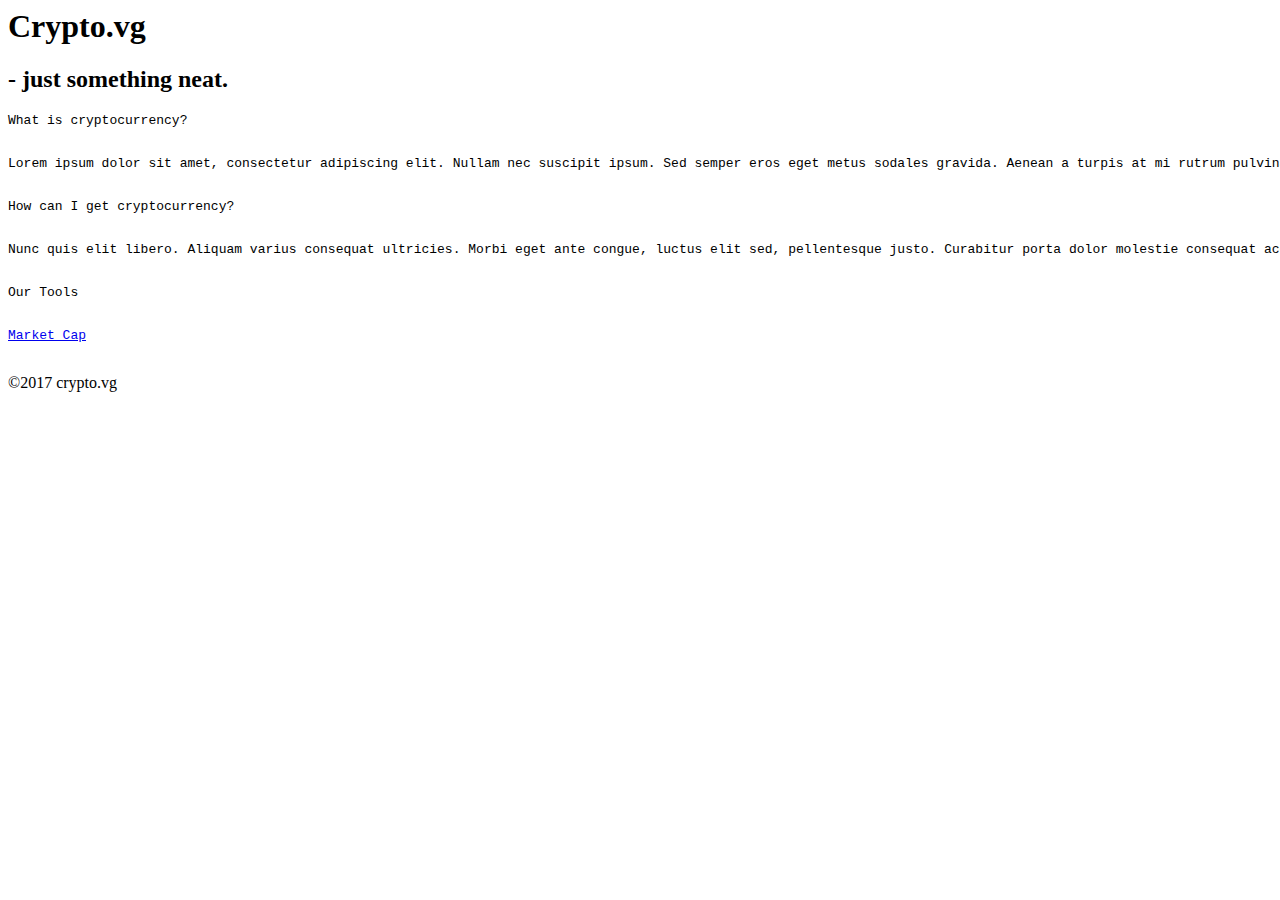
==== index.html @ 2741bb6b "Create index.html" ====
<body>
<div class="container">
  <div class="box">
    <div class="title">
      <h1>Crypto.vg</h1>
      <h2>- just something neat.</h2>
    </div>
    <div class="content">
      <pre><p class="bold">What is cryptocurrency?</p>
Lorem ipsum dolor sit amet, consectetur adipiscing elit. Nullam nec suscipit ipsum. Sed semper eros eget metus sodales gravida. Aenean a turpis at mi rutrum pulvinar. Proin sagittis, augue eget fermentum dignissim, metus ligula mattis tellus, at condimentum sapien diam at massa.

<p class="bold">How can I get cryptocurrency?</p>
Nunc quis elit libero. Aliquam varius consequat ultricies. Morbi eget ante congue, luctus elit sed, pellentesque justo. Curabitur porta dolor molestie consequat accumsan. Etiam ut felis vitae tortor euismod viverra. Maecenas a fermentum est. Praesent egestas egestas mi, non accumsan nulla. Curabitur pellentesque iaculis aliquam.

<p class="bold">Our Tools</p>
<a href="crypto.vg/market">Market Cap</a>
      </pre>
    </div>
    <div class="footer">
      <p class="bold"> ©2017 crypto.vg</p>
    </div>  
  </div>
</div>
</body>
<script>

<style>
@import url('https://fonts.googleapis.com/css?family=Barlow+Semi+Condensed');
.container {
  background: #f9fafc;
  display: flex;
  align-items: center;
  justify-content: center;
  width: 100wh;
  height: 100vh;
}
body {
  overflow:hidden;
}
.box {
  width: 40%;
  min-width: 500px;
  padding: 15px;
  border-radius: 10px;
  box-shadow: 0 10px 60px #ccc;
  font-family: 'Barlow Semi Condensed', sans-serif;
  color: #505151;
  background: #f9fafc;
}
.box .title h1, .box .title h2 {
  display: inline;
}
.box .content pre {
  font-size: 1.25em;
  white-space: pre-wrap;
}
.box .content p {
  margin: 0 0 3px 0;
  display: inline;
}
.box .content a {
  float: left;
}
.bold {
  font-weight: bold;
}
.box .footer {
  text-align: right;
}
/**
.container:before {
  content: '';
  position: absolute;
  width: 110vw;
  top: -20vh;
  height: 70vh;
  background: linear-gradient(-5deg, #5791ed, #75aaff);
  z-index: 0;
  transform: rotate(5deg);
}
**/
</style>
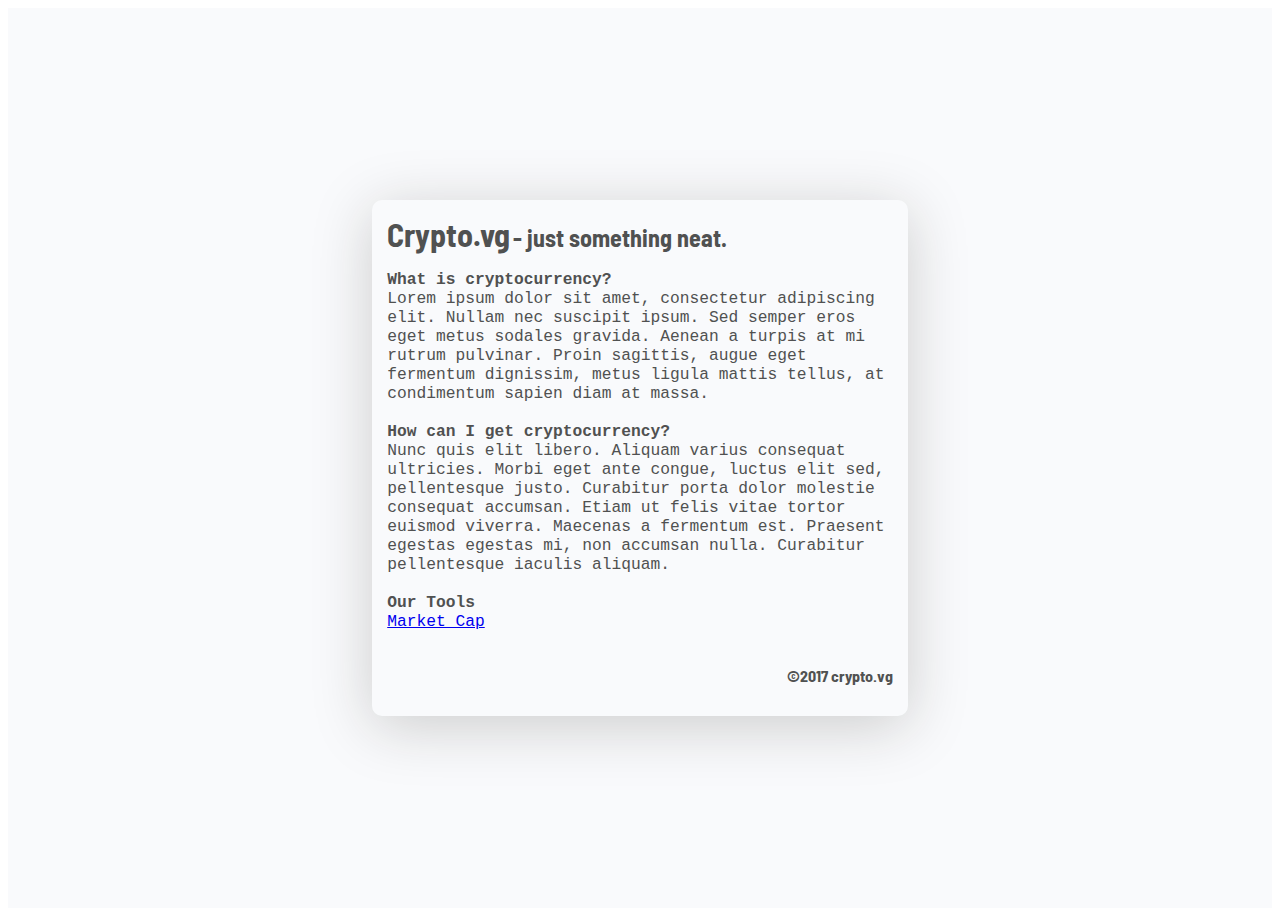
==== commit d708d295: "Update index.html" ====
--- a/index.html
+++ b/index.html
@@ -22,7 +22,6 @@
   </div>
 </div>
 </body>
-<script>
 
 <style>
 @import url('https://fonts.googleapis.com/css?family=Barlow+Semi+Condensed');
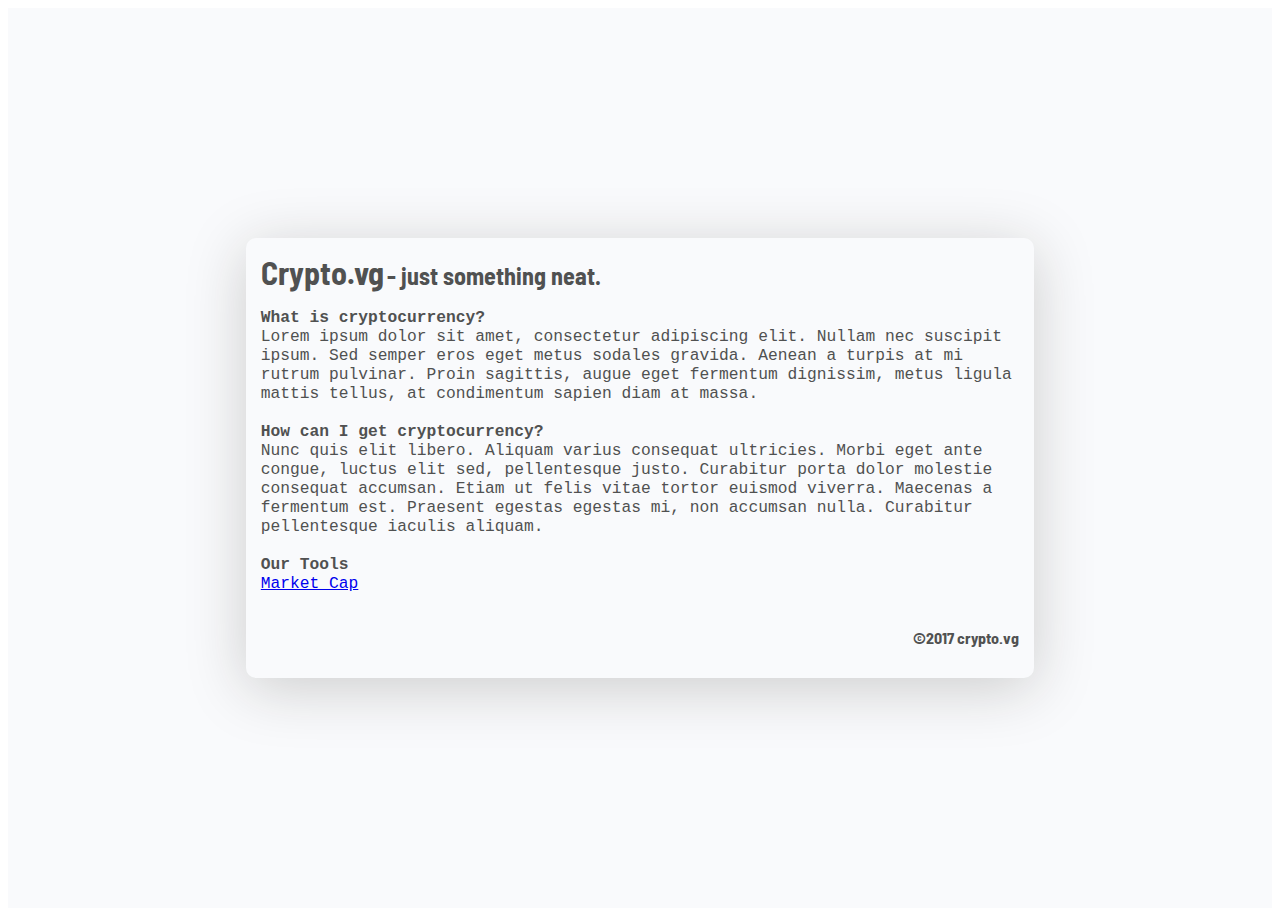
==== commit 7c075690: "Update index.html" ====
--- a/index.html
+++ b/index.html
@@ -37,7 +37,7 @@
   overflow:hidden;
 }
 .box {
-  width: 40%;
+  width: 60%;
   min-width: 500px;
   padding: 15px;
   border-radius: 10px;
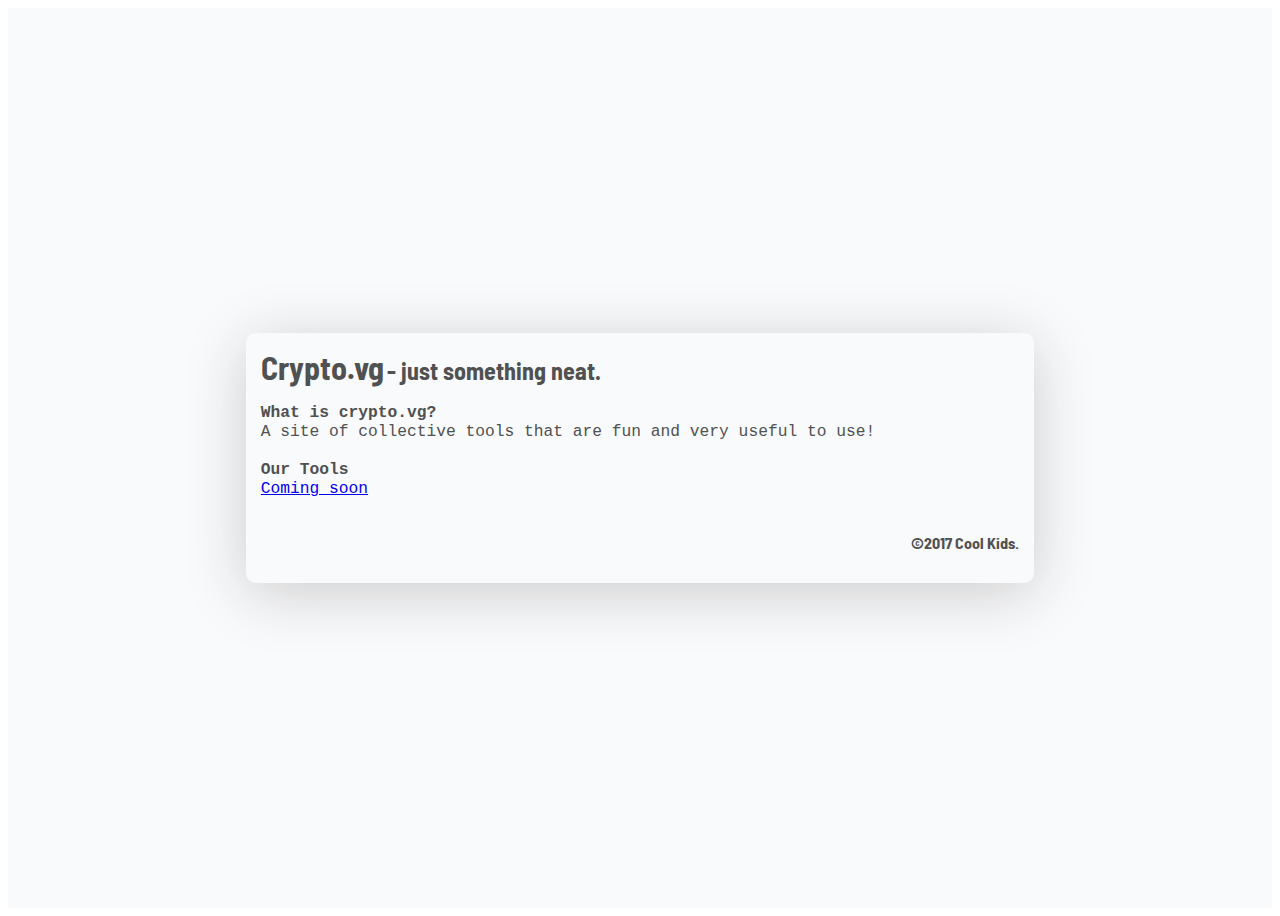
==== commit 22040a73: "Update index.html" ====
--- a/index.html
+++ b/index.html
@@ -6,18 +6,15 @@
       <h2>- just something neat.</h2>
     </div>
     <div class="content">
-      <pre><p class="bold">What is cryptocurrency?</p>
-Lorem ipsum dolor sit amet, consectetur adipiscing elit. Nullam nec suscipit ipsum. Sed semper eros eget metus sodales gravida. Aenean a turpis at mi rutrum pulvinar. Proin sagittis, augue eget fermentum dignissim, metus ligula mattis tellus, at condimentum sapien diam at massa.
-
-<p class="bold">How can I get cryptocurrency?</p>
-Nunc quis elit libero. Aliquam varius consequat ultricies. Morbi eget ante congue, luctus elit sed, pellentesque justo. Curabitur porta dolor molestie consequat accumsan. Etiam ut felis vitae tortor euismod viverra. Maecenas a fermentum est. Praesent egestas egestas mi, non accumsan nulla. Curabitur pellentesque iaculis aliquam.
+      <pre><p class="bold">What is crypto.vg?</p>
+A site of collective tools that are fun and very useful to use!
 
 <p class="bold">Our Tools</p>
-<a href="crypto.vg/market">Market Cap</a>
+<a href="#">Coming soon</a>
       </pre>
     </div>
     <div class="footer">
-      <p class="bold"> ©2017 crypto.vg</p>
+      <p class="bold"> ©2017 Cool Kids.</p>
     </div>  
   </div>
 </div>
